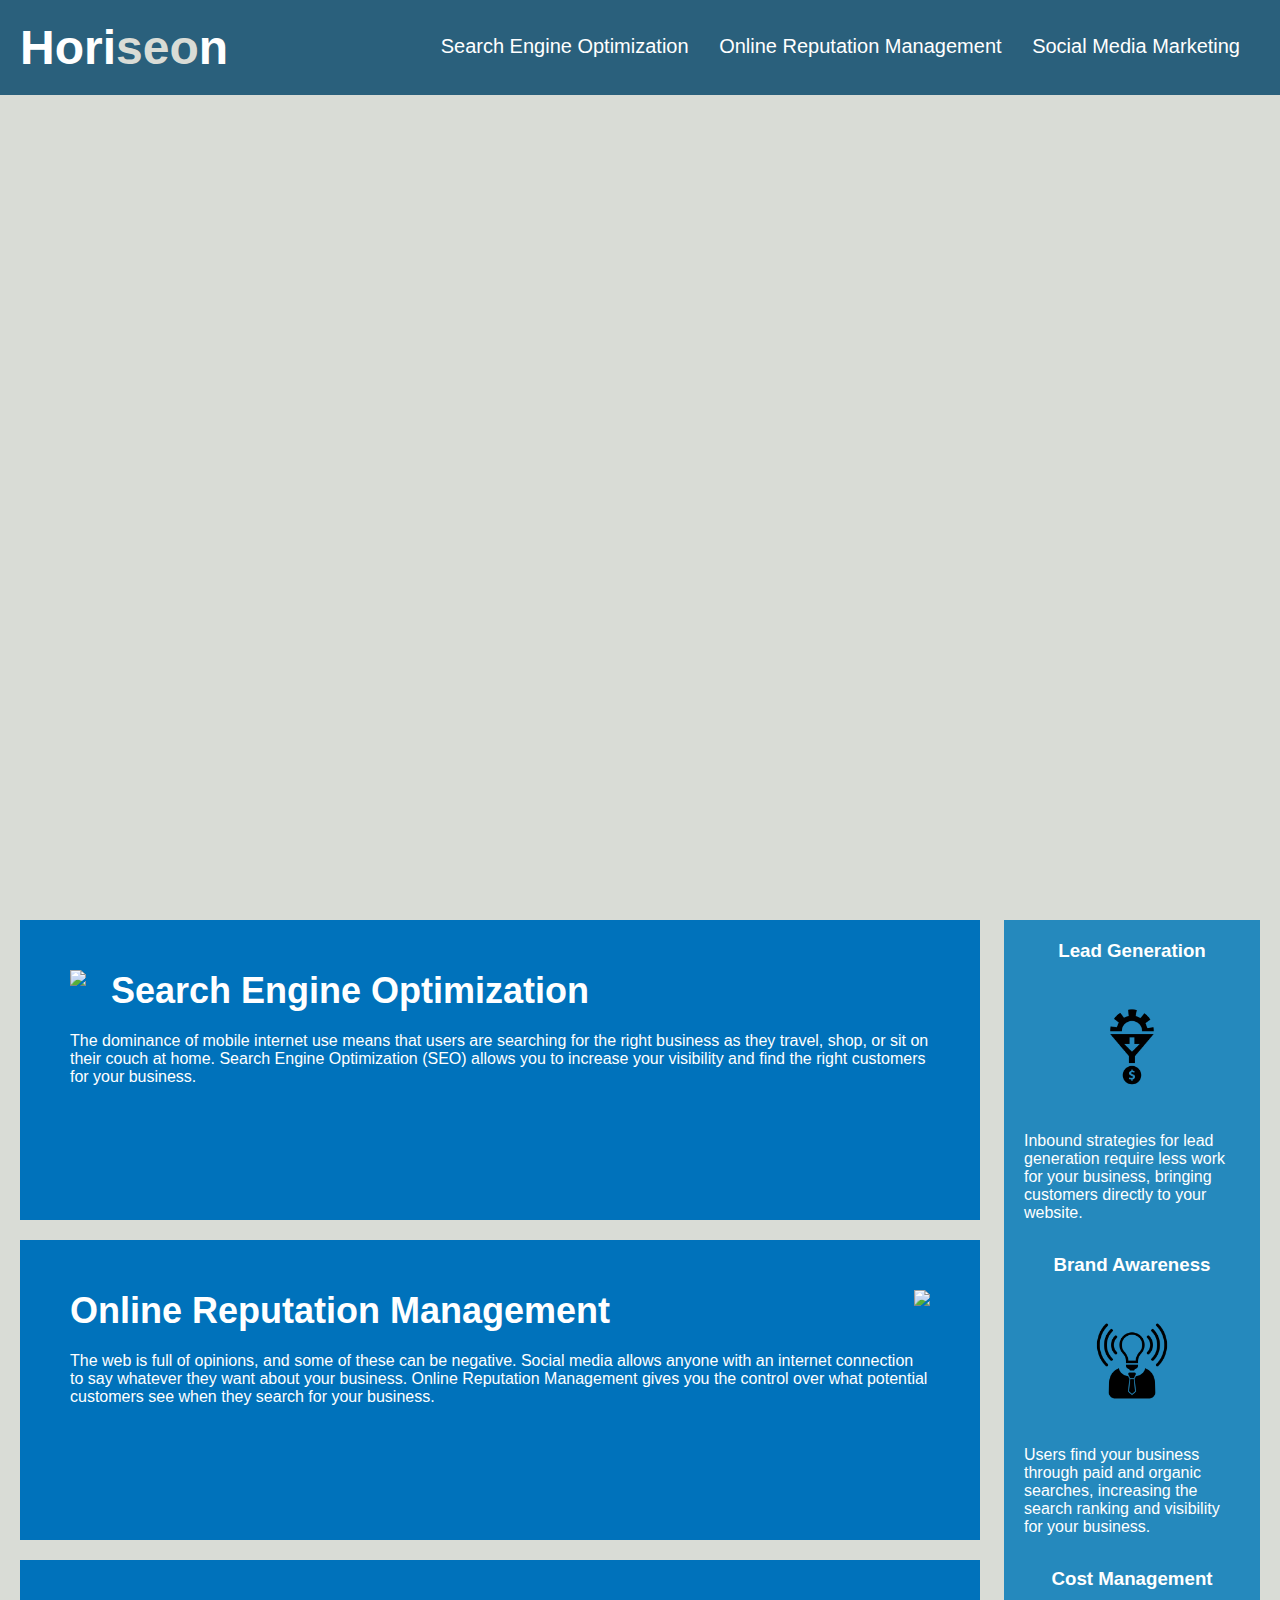
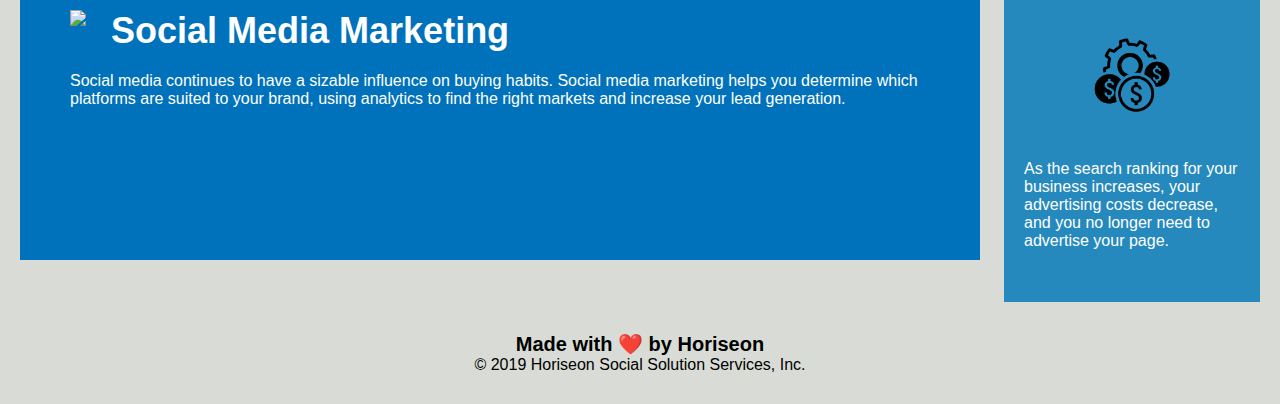
==== Develop/index.html @ 955f15b0 "Added the challenge files" ====
<!DOCTYPE html>
<html lang="en-us">

<head>
    <meta charset="UTF-8" />
    <link rel="stylesheet" href="./assets/css/style.css">
    <title>website</title>
</head>

<body>
    <div class="header">
        <h1>Hori<span class="seo">seo</span>n</h1>
        <div>
            <ul>
                <li>
                    <a href="#search-engine-optimization">Search Engine Optimization</a>
                </li>
                <li>
                    <a href="#online-reputation-management">Online Reputation Management</a>
                </li>
                <li>
                    <a href="#social-media-marketing">Social Media Marketing</a>
                </li>
            </ul>
        </div>
    </div>
    <div class="hero"></div>
    <div class="content">
        <div class="search-engine-optimization">
            <img src="./assets/images/search-engine-optimization.jpg" class="float-left" />
            <h2>Search Engine Optimization</h2>
            <p>
                The dominance of mobile internet use means that users are searching for the right business as they travel, shop, or sit on their couch at home. Search Engine Optimization (SEO) allows you to increase your visibility and find the right customers for your business.
            </p>
        </div>
        <div id="online-reputation-management" class="online-reputation-management">
            <img src="./assets/images/online-reputation-management.jpg" class="float-right" />
            <h2>Online Reputation Management</h2>
            <p>
                The web is full of opinions, and some of these can be negative. Social media allows anyone with an internet connection to say whatever they want about your business. Online Reputation Management gives you the control over what potential customers see when they search for your business.
            </p>
        </div>
        <div id="social-media-marketing" class="social-media-marketing">
            <img src="./assets/images/social-media-marketing.jpg" class="float-left" />
            <h2>Social Media Marketing</h2>
            <p>
                Social media continues to have a sizable influence on buying habits. Social media marketing helps you determine which platforms are suited to your brand, using analytics to find the right markets and increase your lead generation.
            </p>
        </div>
    </div>
    <div class="benefits">
        <div class="benefit-lead">
            <h3>Lead Generation</h3>
            <img src="./assets/images/lead-generation.png" />
            <p>
                Inbound strategies for lead generation require less work for your business, bringing customers directly to your website.
            </p>
        </div>
        <div class="benefit-brand">
            <h3>Brand Awareness</h3>
            <img src="./assets/images/brand-awareness.png" />
            <p>
                Users find your business through paid and organic searches, increasing the search ranking and visibility for your business.
            </p>
        </div>
        <div class="benefit-cost">
            <h3>Cost Management</h3>
            <img src="./assets/images/cost-management.png" />
            <p>
                As the search ranking for your business increases, your advertising costs decrease, and you no longer need to advertise your page.
            </p>
        </div>
    </div>
    <div class="footer">
        <h2>Made with ❤️️ by Horiseon</h2>
        <p>
            &copy; 2019 Horiseon Social Solution Services, Inc.
        </p>
    </div>
</body>

</html>
---- Develop/assets/css/style.css ----
* {
    box-sizing: border-box;
    padding: 0;
    margin: 0;
}

body {
    background-color: #d9dcd6;
}

.header {
    padding: 20px;
    font-family: 'Trebuchet MS', 'Lucida Sans Unicode', 'Lucida Grande', 'Lucida Sans', Arial, sans-serif;
    background-color: #2a607c;
    color: #ffffff;
}

.header h1 {
    display: inline-block;
    font-size: 48px;
}

.header h1 .seo {
    color: #d9dcd6;
}

.header div {
    padding-top: 15px;
    margin-right: 20px;
    float: right;
    font-family: 'Gill Sans', 'Gill Sans MT', Calibri, 'Trebuchet MS', sans-serif;
    font-size: 20px;
}

.header div ul {
    list-style-type: none;
}

.header div ul li {
    display: inline-block;
    margin-left: 25px;
}

a {
    color: #ffffff;
    text-decoration: none;
}

p {
    font-size: 16px;
}

.hero {
    height: 800px;
    width: 100%;
    margin-bottom: 25px;
    background-image: url("../images/digital-marketing-meeting.jpg");
    background-size: cover;
    background-position: center;
}

.float-left {
    float: left;
    margin-right: 25px;
}

.float-right {
    float: right;
    margin-left: 25px;
}

.content {
    width: 75%;
    display: inline-block;
    margin-left: 20px;
}

.benefits {
    margin-right: 20px;
    padding: 20px;
    clear: both;
    float: right;
    width: 20%;
    height: 100%;
    font-family: 'Gill Sans', 'Gill Sans MT', Calibri, 'Trebuchet MS', sans-serif;
    background-color: #2589bd;
}

.benefit-lead {
    margin-bottom: 32px;
    color: #ffffff;
}

.benefit-brand {
    margin-bottom: 32px;
    color: #ffffff;
}

.benefit-cost {
    margin-bottom: 32px;
    color: #ffffff;
}

.benefit-lead h3 {
    margin-bottom: 10px;
    text-align: center;
}

.benefit-brand h3 {
    margin-bottom: 10px;
    text-align: center;
}

.benefit-cost h3 {
    margin-bottom: 10px;
    text-align: center;
}

.benefit-lead img {
    display: block;
    margin: 10px auto;
    max-width: 150px;
}

.benefit-brand img {
    display: block;
    margin: 10px auto;
    max-width: 150px;
}

.benefit-cost img {
    display: block;
    margin: 10px auto;
    max-width: 150px;
}

.search-engine-optimization {
    margin-bottom: 20px;
    padding: 50px;
    height: 300px;
    font-family: 'Gill Sans', 'Gill Sans MT', Calibri, 'Trebuchet MS', sans-serif;
    background-color: #0072bb;
    color: #ffffff;
}

.online-reputation-management {
    margin-bottom: 20px;
    padding: 50px;
    height: 300px;
    font-family: 'Gill Sans', 'Gill Sans MT', Calibri, 'Trebuchet MS', sans-serif;
    background-color: #0072bb;
    color: #ffffff;
}

.social-media-marketing {
    margin-bottom: 20px;
    padding: 50px;
    height: 300px;
    font-family: 'Gill Sans', 'Gill Sans MT', Calibri, 'Trebuchet MS', sans-serif;
    background-color: #0072bb;
    color: #ffffff;
}

.search-engine-optimization img {
    max-height: 200px;
}

.online-reputation-management img {
    max-height: 200px;
}

.social-media-marketing img {
    max-height: 200px;
}

.search-engine-optimization h2 {
    margin-bottom: 20px;
    font-size: 36px;
}

.online-reputation-management h2 {
    margin-bottom: 20px;
    font-size: 36px;
}

.social-media-marketing h2 {
    margin-bottom: 20px;
    font-size: 36px;
}

.footer {
    padding: 30px;
    clear: both;
    font-family: 'Trebuchet MS', 'Lucida Sans Unicode', 'Lucida Grande', 'Lucida Sans', Arial, sans-serif;
    text-align: center;
}

.footer h2 {
    font-size: 20px;
}
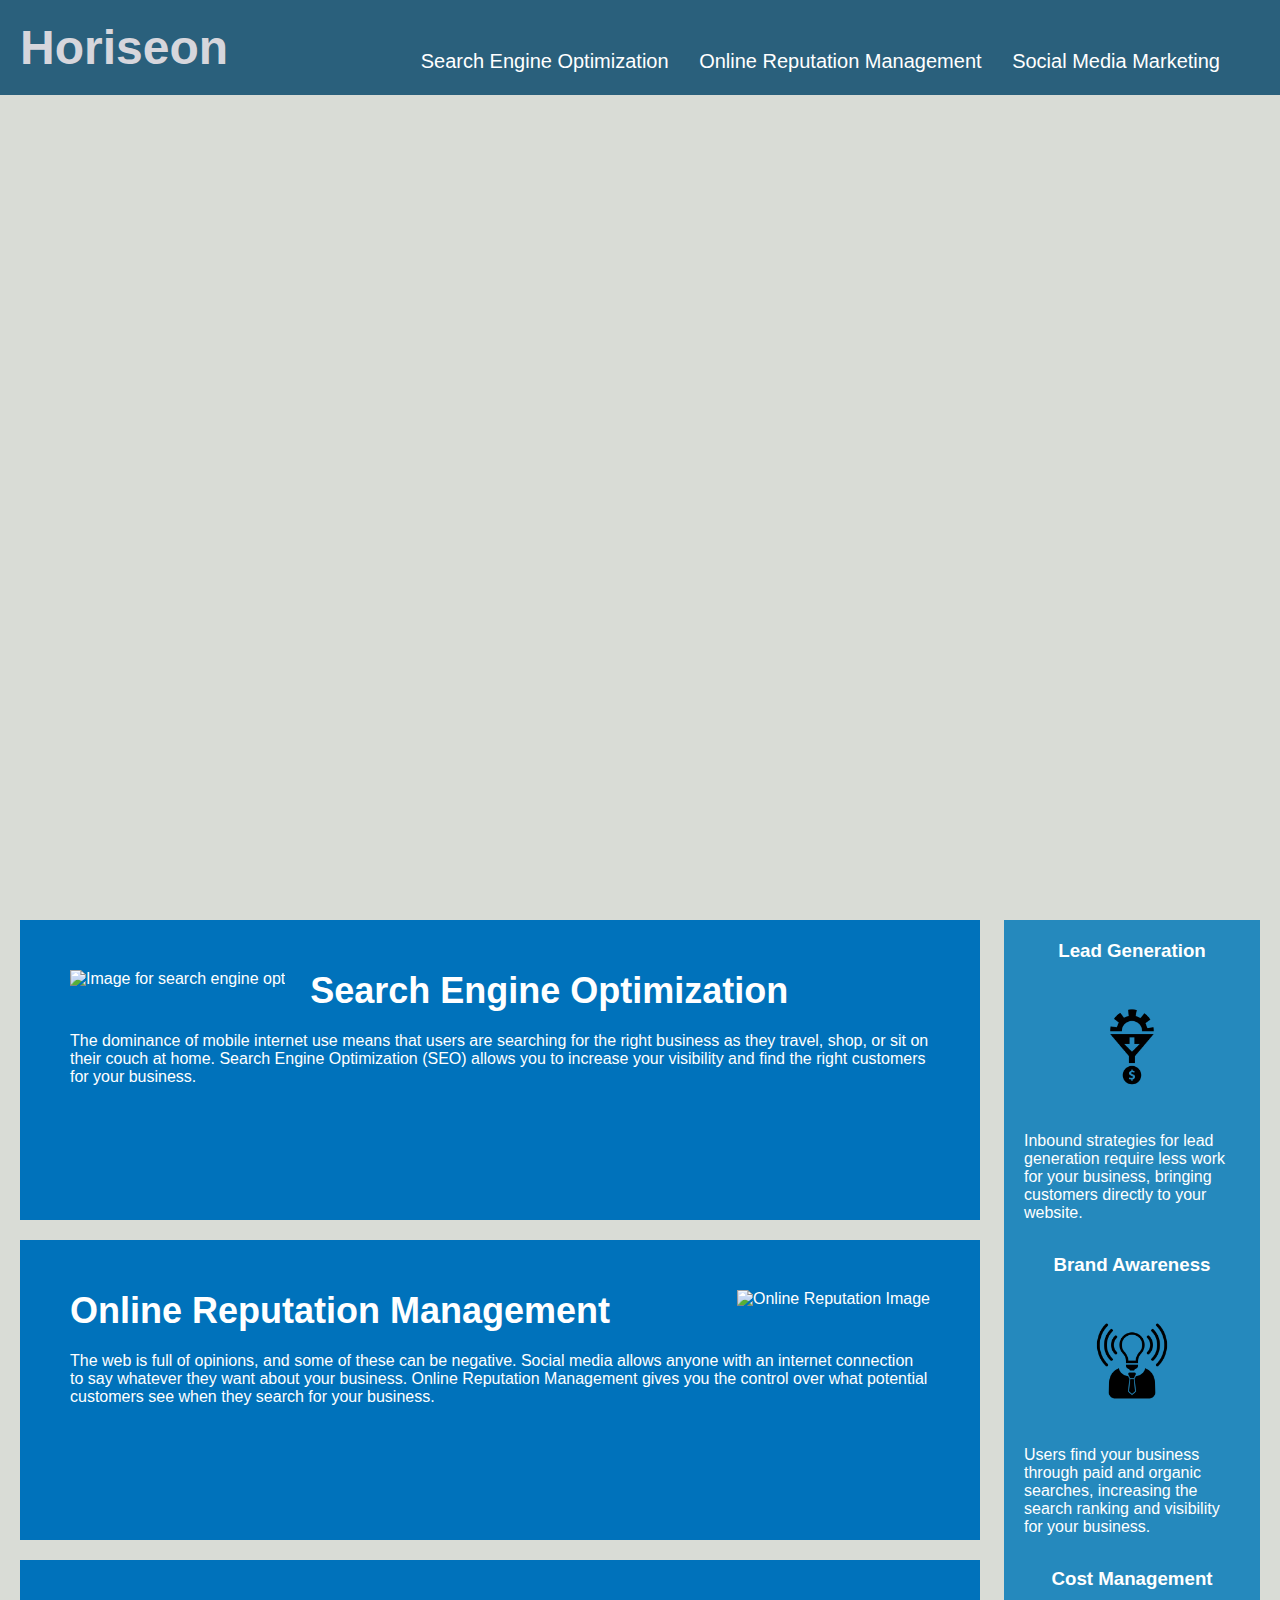
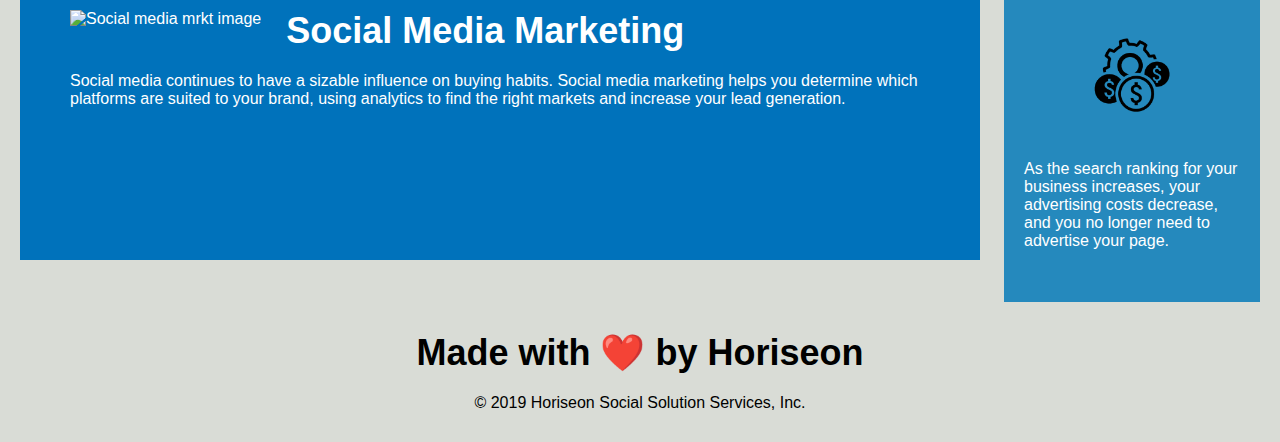
==== commit c5d076f0: "Submitting the changes done in Challenge 01" ====
--- a/Develop/index.html
+++ b/Develop/index.html
@@ -8,75 +8,91 @@
 </head>
 
 <body>
-    <div class="header">
-        <h1>Hori<span class="seo">seo</span>n</h1>
-        <div>
-            <ul>
-                <li>
-                    <a href="#search-engine-optimization">Search Engine Optimization</a>
-                </li>
-                <li>
-                    <a href="#online-reputation-management">Online Reputation Management</a>
-                </li>
-                <li>
-                    <a href="#social-media-marketing">Social Media Marketing</a>
-                </li>
-            </ul>
-        </div>
-    </div>
-    <div class="hero"></div>
-    <div class="content">
-        <div class="search-engine-optimization">
-            <img src="./assets/images/search-engine-optimization.jpg" class="float-left" />
+    <header>
+        <h1> Horiseon</h1> <!-- Combined the Styling properties in the CSS classes to the h2 -->
+        <section class="listheading"> <!-- Consolidated the previous header class propertis and renamed it as listheading-->
+                                        
+        
+                <ul class="listheading">
+                    <li>
+                        <a href="#search-engine-optimization">Search Engine Optimization</a>
+                    </li>
+                    <li>
+                        <a href="#online-reputation-management">Online Reputation Management</a>
+                    </li>
+                    <li>
+                        <a href="#social-media-marketing">Social Media Marketing</a>
+                    </li>
+                </ul>
+           
+        </section> <!-- Used Sections insead of all DIVs. -->
+    </header>
+    
+   <section class="center-image" >  </section> <!-- Changed the class name from hero to Center-Image to increase readability-->
+   
+    
+
+    <section class="section-content"> <!--Renamed the class content as section-content-->
+
+        <section class="search-engine-optimization">
+            <img src="assets/images/search-engine-optimization.jpg" alt="Image for search engine opt" class="float-left"> <!-- Added alt properties to the image tag-->
             <h2>Search Engine Optimization</h2>
             <p>
                 The dominance of mobile internet use means that users are searching for the right business as they travel, shop, or sit on their couch at home. Search Engine Optimization (SEO) allows you to increase your visibility and find the right customers for your business.
             </p>
-        </div>
-        <div id="online-reputation-management" class="online-reputation-management">
-            <img src="./assets/images/online-reputation-management.jpg" class="float-right" />
+        </section>
+
+        <section class="online-reputation-management">
+            <img src="assets/images/online-reputation-management.jpg" alt="Online Reputation Image" class="float-right">
             <h2>Online Reputation Management</h2>
             <p>
                 The web is full of opinions, and some of these can be negative. Social media allows anyone with an internet connection to say whatever they want about your business. Online Reputation Management gives you the control over what potential customers see when they search for your business.
             </p>
-        </div>
-        <div id="social-media-marketing" class="social-media-marketing">
-            <img src="./assets/images/social-media-marketing.jpg" class="float-left" />
+        </section>
+
+        <section class="social-media-marketing">
+            <img src="assets/images/social-media-marketing.jpg" alt="Social media mrkt image" class="float-left">
             <h2>Social Media Marketing</h2>
             <p>
                 Social media continues to have a sizable influence on buying habits. Social media marketing helps you determine which platforms are suited to your brand, using analytics to find the right markets and increase your lead generation.
             </p>
-        </div>
-    </div>
-    <div class="benefits">
-        <div class="benefit-lead">
-            <h3>Lead Generation</h3>
-            <img src="./assets/images/lead-generation.png" />
+        </section>
+                  
+    </section>
+    <section class="benefits" >
+
+        <section class="benefit-alignment"> <!-- Changed the class name from benefit-lead to benefit-alignment and removed the duplicate calssed of other two benefit content -->
+              <h3>Lead Generation</h3>
+                <img src="./assets/images/lead-generation.png" alt="Benefit lead image" >
             <p>
                 Inbound strategies for lead generation require less work for your business, bringing customers directly to your website.
             </p>
-        </div>
-        <div class="benefit-brand">
-            <h3>Brand Awareness</h3>
-            <img src="./assets/images/brand-awareness.png" />
-            <p>
+        </section>
+
+
+        <section class="benefit-alignment">
+                <h3>Brand Awareness</h3>
+                  <img src="./assets/images/brand-awareness.png" alt="Brand Awareness image" >
+              <p>
                 Users find your business through paid and organic searches, increasing the search ranking and visibility for your business.
-            </p>
-        </div>
-        <div class="benefit-cost">
-            <h3>Cost Management</h3>
-            <img src="./assets/images/cost-management.png" />
-            <p>
+              </p>
+        </section>
+
+        <section class="benefit-alignment">
+                <h3>Cost Management</h3>
+                  <img src="./assets/images/cost-management.png" alt="Cost Management image" >
+              <p>
                 As the search ranking for your business increases, your advertising costs decrease, and you no longer need to advertise your page.
-            </p>
-        </div>
-    </div>
-    <div class="footer">
+              </p>
+        </section>
+
+    </section>
+
+
+    <footer>  <!-- Added a footer instead of the DIV. -->
         <h2>Made with ❤️️ by Horiseon</h2>
-        <p>
-            &copy; 2019 Horiseon Social Solution Services, Inc.
-        </p>
-    </div>
-</body>
+        <p>  &copy; 2019 Horiseon Social Solution Services, Inc. </p>
 
+    </footer>
+   
 </html>
--- a/Develop/assets/css/style.css
+++ b/Develop/assets/css/style.css
@@ -1,5 +1,5 @@
 * {
-    box-sizing: border-box;
+    box-sizing: border-box; 
     padding: 0;
     margin: 0;
 }
@@ -8,40 +8,37 @@
     background-color: #d9dcd6;
 }
 
-.header {
+header {    /* Made header a selector */
+
+    color: #d6d6dc;
     padding: 20px;
     font-family: 'Trebuchet MS', 'Lucida Sans Unicode', 'Lucida Grande', 'Lucida Sans', Arial, sans-serif;
     background-color: #2a607c;
-    color: #ffffff;
+    
 }
 
-.header h1 {
-    display: inline-block;
-    font-size: 48px;
+h1 { /*Made h1 a selector and removed class header h1 .seo */
+    display: inline-block;     
+    font-size: 48px; 
+    
 }
 
-.header h1 .seo {
-    color: #d9dcd6;
+.listheading {   /* Changed the calss name from .header div to listheading. Also removed the class .header DIv ul as it was not needed*/
+
+    padding-top: 15px;
+    margin-right: 20px;
+    font-family: 'Gill Sans', 'Gill Sans MT', Calibri, 'Trebuchet MS', sans-serif;
+    font-size: 20px;
+    float: right;
 }
 
-.header div {
-    padding-top: 15px;
-    margin-right: 20px;
-    float: right;
-    font-family: 'Gill Sans', 'Gill Sans MT', Calibri, 'Trebuchet MS', sans-serif;
-    font-size: 20px;
-}
-
-.header div ul {
-    list-style-type: none;
-}
-
-.header div ul li {
+.listheading ul li { /*Class was renamed to match the naming convention of the new class listheading */
     display: inline-block;
     margin-left: 25px;
-}
+    /* list-style-type: none; */
+  }
 
-a {
+a { 
     color: #ffffff;
     text-decoration: none;
 }
@@ -50,7 +47,8 @@
     font-size: 16px;
 }
 
-.hero {
+
+.center-image { /* Changed the class name from hero to Center-Image to increase the readability */
     height: 800px;
     width: 100%;
     margin-bottom: 25px;
@@ -67,71 +65,6 @@
 .float-right {
     float: right;
     margin-left: 25px;
-}
-
-.content {
-    width: 75%;
-    display: inline-block;
-    margin-left: 20px;
-}
-
-.benefits {
-    margin-right: 20px;
-    padding: 20px;
-    clear: both;
-    float: right;
-    width: 20%;
-    height: 100%;
-    font-family: 'Gill Sans', 'Gill Sans MT', Calibri, 'Trebuchet MS', sans-serif;
-    background-color: #2589bd;
-}
-
-.benefit-lead {
-    margin-bottom: 32px;
-    color: #ffffff;
-}
-
-.benefit-brand {
-    margin-bottom: 32px;
-    color: #ffffff;
-}
-
-.benefit-cost {
-    margin-bottom: 32px;
-    color: #ffffff;
-}
-
-.benefit-lead h3 {
-    margin-bottom: 10px;
-    text-align: center;
-}
-
-.benefit-brand h3 {
-    margin-bottom: 10px;
-    text-align: center;
-}
-
-.benefit-cost h3 {
-    margin-bottom: 10px;
-    text-align: center;
-}
-
-.benefit-lead img {
-    display: block;
-    margin: 10px auto;
-    max-width: 150px;
-}
-
-.benefit-brand img {
-    display: block;
-    margin: 10px auto;
-    max-width: 150px;
-}
-
-.benefit-cost img {
-    display: block;
-    margin: 10px auto;
-    max-width: 150px;
 }
 
 .search-engine-optimization {
@@ -161,34 +94,51 @@
     color: #ffffff;
 }
 
-.search-engine-optimization img {
+img {  /*This selctor was made and the 3 element classes were removed as this selector was used as a common img property*/ 
     max-height: 200px;
 }
 
-.online-reputation-management img {
-    max-height: 200px;
-}
-
-.social-media-marketing img {
-    max-height: 200px;
-}
-
-.search-engine-optimization h2 {
+h2 { /*This selctor was made and the 3 element classes were removed as this selector was used as a common h2 property */
     margin-bottom: 20px;
     font-size: 36px;
 }
+.section-content { /*Renamed the class content as section-content */
+    width: 75%;
+    display: inline-block;
+    margin-left: 20px;
+}
+    
 
-.online-reputation-management h2 {
-    margin-bottom: 20px;
-    font-size: 36px;
+.benefits {
+    margin-right: 20px;
+    padding: 20px;
+    clear: both;
+    float: right;
+    width: 20%;
+    height: 100%;
+    font-family: 'Gill Sans', 'Gill Sans MT', Calibri, 'Trebuchet MS', sans-serif;
+    background-color: #2589bd;
+   
+    
 }
 
-.social-media-marketing h2 {
-    margin-bottom: 20px;
-    font-size: 36px;
+.benefit-alignment {  /* Remaded the class and used it for all 3 benefit content. removed the duplicate*/
+    margin-bottom: 32px;
+    color: #ffffff;
 }
 
-.footer {
+.benefit-alignment h3 { /* Remaded the class and used it for all 3 benefit content. removed the duplicate*/
+    margin-bottom: 10px;
+    text-align: center;
+}
+
+.benefit-alignment img { /* Remaded the class and used it for all 3 benefit content. removed the duplicate*/
+    display: block;
+    margin: 10px auto;
+    max-width: 150px;
+}
+
+footer { /*Footer was made a selector*/
     padding: 30px;
     clear: both;
     font-family: 'Trebuchet MS', 'Lucida Sans Unicode', 'Lucida Grande', 'Lucida Sans', Arial, sans-serif;
